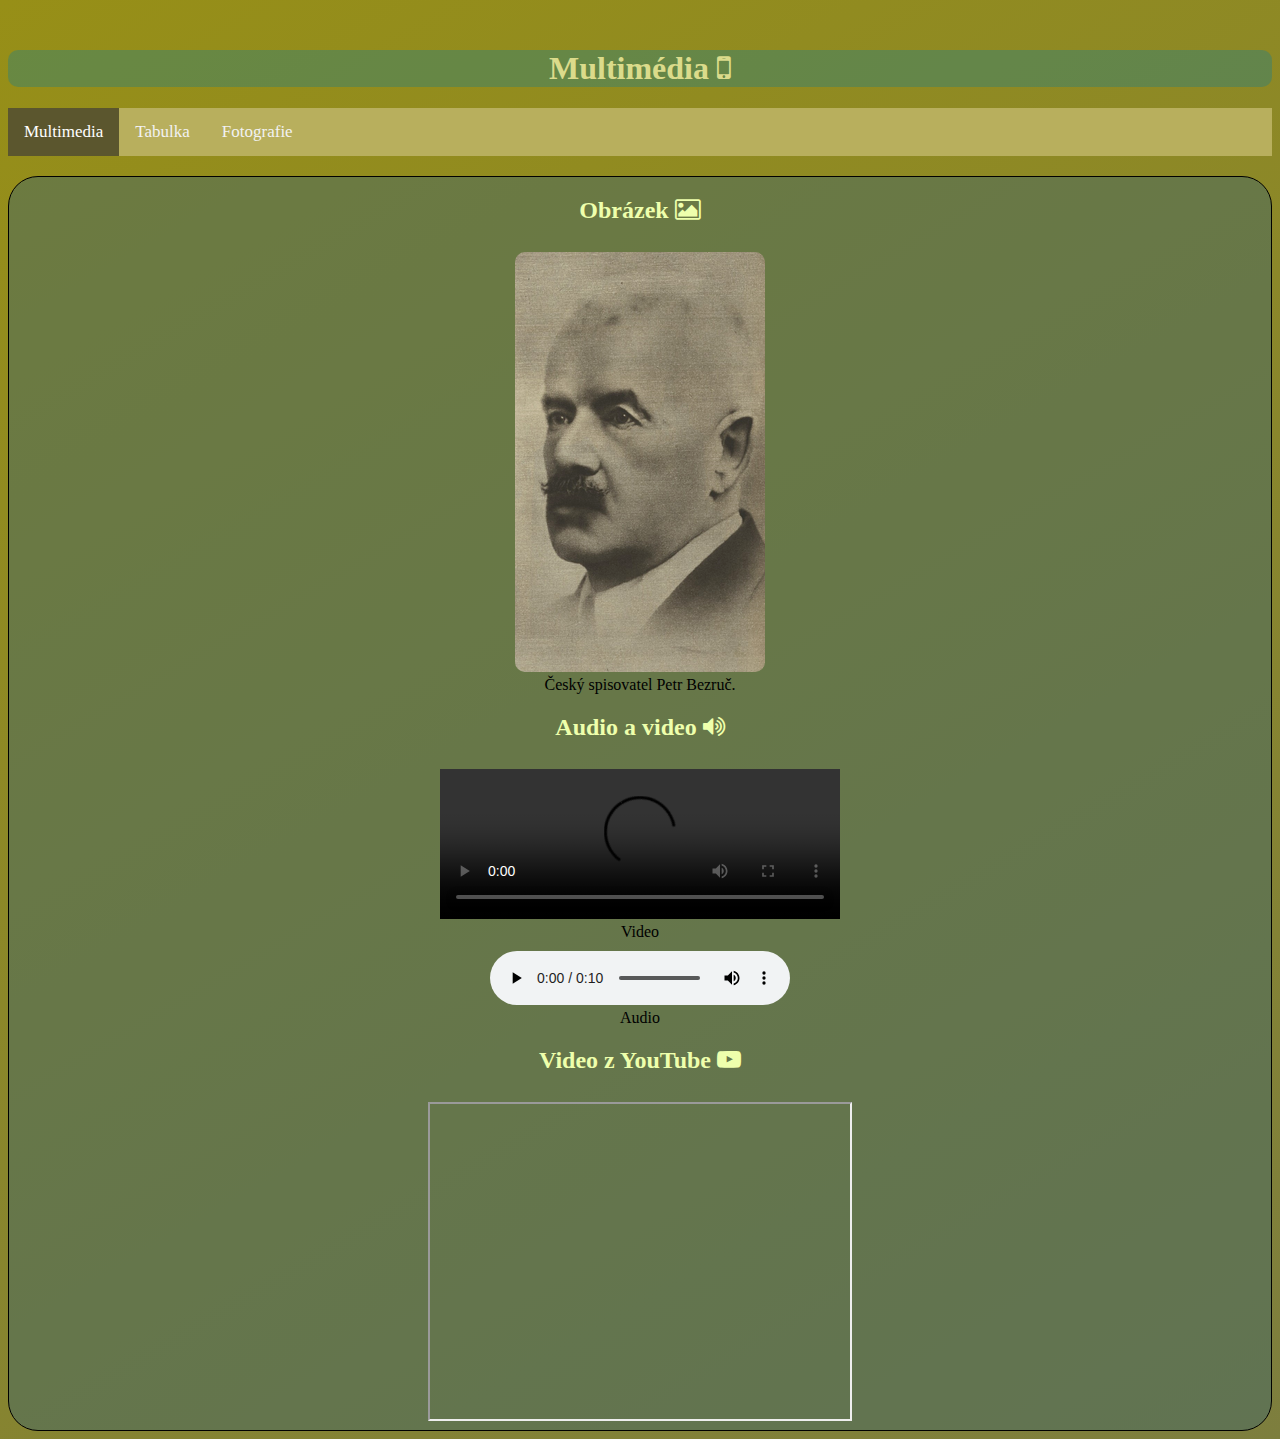
==== multimedia/multimedia.html @ 6070855c "webove stranky" ====
<!DOCTYPE html>
<html lang="en">
<head>
    <meta charset="UTF-8">
    <meta http-equiv="X-UA-Compatible" content="IE=edge">
    <meta name="viewport" content="width=device-width, initial-scale=1.0">
    <link rel="stylesheet" href="multimedia.css">
    <link rel="stylesheet" href="https://cdnjs.cloudflare.com/ajax/libs/font-awesome/4.7.0/css/font-awesome.css"
    integrity="sha512-5A8nwdMOWrSz20fDsjczgUidUBR8liPYU+WymTZP1lmY9G6Oc7HlZv156XqnsgNUzTyMefFTcsFH/tnJE/+xBg=="
    crossorigin="anonymous" />
    <title>HTML</title>
</head>
<body>
    <header>
        <h1>Multimédia <i class="fa fa-mobile" aria-hidden="true"></i></h1>
    </header>
    <div class="topnav">
        <a class="active" href="multimedia/multimedia.html">Multimedia</a>
        <a href="table/table.html">Tabulka</a>
        <a href="foto/foto.html">Fotografie</a>
      </div>
      <main>
        <h2>Obrázek  <i class="fa fa-picture-o" aria-hidden="true"></i></h2>
        <figure>
            <img class="Petr" src="../Petr_Bezruc.png" alt="Petr Bezruč">
            <figcaption>Český spisovatel Petr Bezruč.</figcaption>
        </figure>
        <h2>Audio a video <i class="fa fa-volume-up" aria-hidden="true"></i></h2>
        <div class="video"><video width="400" controls>
                <source src="../10seconds.mp4" type="video/mp4">
                Váš prohlížeš bohužel tento formát nepodporuje.
            </video>
            <figcaption>Video</figcaption>

        </div>
        <div class="audio">
            <audio controls>
                <source src="../10seconds.mp3" type="audio/ogg">
                Váš prohlížeš bohužel tento formát nepodporuje.
            </audio>
<figcaption>Audio</figcaption>
        </div>
        <h2>Video z YouTube <i class="fa fa-youtube-play" aria-hidden="true"></i></h2>
        <div class="youtube">
            <iframe width="420" height="315" src="https://www.youtube.com/watch?v=ho3kMsGXVlU"
        </iframe>
    </div>
    </main>
</body>
</html>
---- multimedia/multimedia.css ----
.topnav {
    background-color: rgb(184, 175, 93);
    overflow: hidden;
  }
  
  /* Style the links inside the navigation bar */
  .topnav a {
    float: left;
    color: #f2f2f2;
    text-align: center;
    padding: 14px 16px;
    text-decoration: none;
    font-size: 17px;
  }
  
  /* Change the color of links on hover */
  .topnav a:hover {
    background-color: #ddd;
    color: black;
  }
  
  /* Add a color to the active/current link */
  .topnav a.active {
    background-color: #00000081;
    color: white;
  }

  body {
    background-image: linear-gradient(150deg, #978f17, #7d7e3e);
    min-height: 100vh;
}

header {
    background-color: rgba(19, 127, 146, 0.349);
    border-radius: 10px;
    margin-bottom: 10px;
    text-align: center;
    color: rgb(219, 219, 139);
    margin-top: 50px;
}

main {
    border: 1px solid rgb(0, 0, 0);
    border-radius: 30px;
    margin-top: 20px;
    background-color: #46686681;
}

h2 {
    color: rgb(238, 255, 172);
    text-align: center;
    padding-bottom: 8px;
}

.Petr {
    border-radius: 10px;
}

.video {
    text-align: center;
    margin: 5px;
    margin-bottom: 10px;
}

.audio {
    text-align: center;
    margin: 5px;
    margin-top: 10px;
}

.youtube {
    text-align: center;
    margin: 5px;
}

figure {
    text-align: center;
}
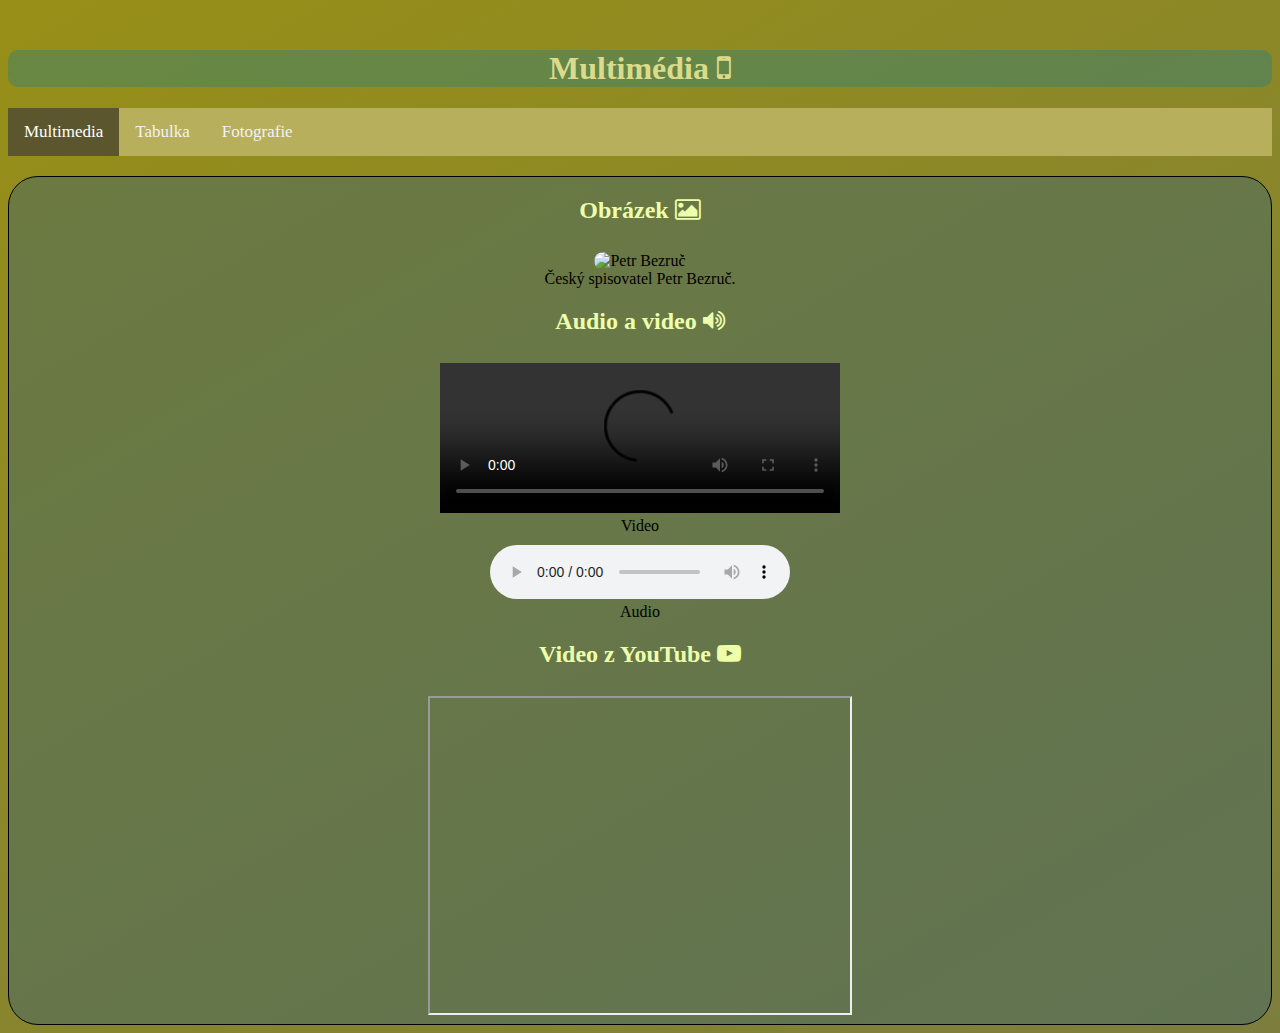
==== commit d96d86d3: "01 - Zaklad webove stranky" ====
--- a/multimedia/multimedia.html
+++ b/multimedia/multimedia.html
@@ -22,12 +22,12 @@
       <main>
         <h2>Obrázek  <i class="fa fa-picture-o" aria-hidden="true"></i></h2>
         <figure>
-            <img class="Petr" src="../Petr_Bezruc.png" alt="Petr Bezruč">
+            <img class="Petr" src="/photos/Petr_Bezruc.png" alt="Petr Bezruč">
             <figcaption>Český spisovatel Petr Bezruč.</figcaption>
         </figure>
         <h2>Audio a video <i class="fa fa-volume-up" aria-hidden="true"></i></h2>
         <div class="video"><video width="400" controls>
-                <source src="../10seconds.mp4" type="video/mp4">
+                <source src="/mp/10seconds.mp4" type="video/mp4">
                 Váš prohlížeš bohužel tento formát nepodporuje.
             </video>
             <figcaption>Video</figcaption>
@@ -35,7 +35,7 @@
         </div>
         <div class="audio">
             <audio controls>
-                <source src="../10seconds.mp3" type="audio/ogg">
+                <source src="/mp/10seconds.mp3" type="audio/ogg">
                 Váš prohlížeš bohužel tento formát nepodporuje.
             </audio>
 <figcaption>Audio</figcaption>
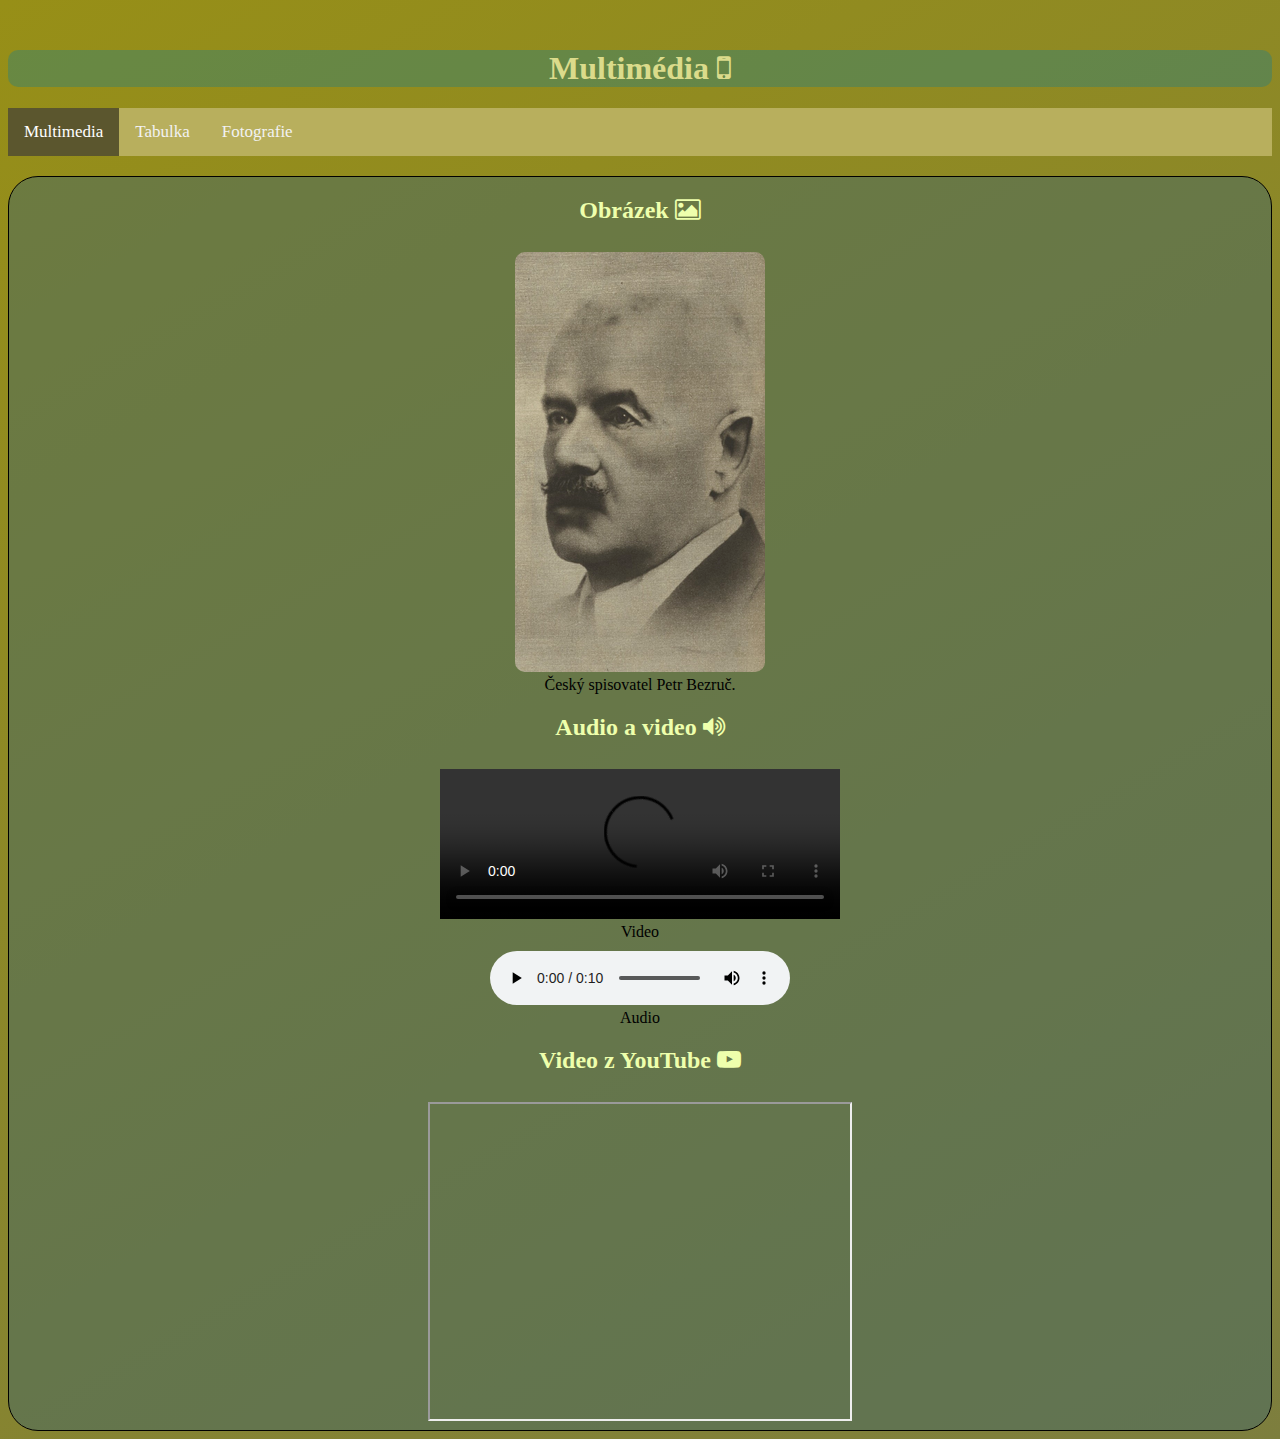
==== commit a72bc2d3: "Stránka" ====
--- a/multimedia/multimedia.html
+++ b/multimedia/multimedia.html
@@ -22,12 +22,12 @@
       <main>
         <h2>Obrázek  <i class="fa fa-picture-o" aria-hidden="true"></i></h2>
         <figure>
-            <img class="Petr" src="/photos/Petr_Bezruc.png" alt="Petr Bezruč">
+            <img class="Petr" src="../photos/Petr_Bezruc.png" alt="Petr Bezruč">
             <figcaption>Český spisovatel Petr Bezruč.</figcaption>
         </figure>
         <h2>Audio a video <i class="fa fa-volume-up" aria-hidden="true"></i></h2>
         <div class="video"><video width="400" controls>
-                <source src="/mp/10seconds.mp4" type="video/mp4">
+                <source src="../multimedia/10seconds.mp4" type="video/mp4">
                 Váš prohlížeš bohužel tento formát nepodporuje.
             </video>
             <figcaption>Video</figcaption>
@@ -35,7 +35,7 @@
         </div>
         <div class="audio">
             <audio controls>
-                <source src="/mp/10seconds.mp3" type="audio/ogg">
+                <source src="../multimedia/10seconds.mp3" type="audio/ogg">
                 Váš prohlížeš bohužel tento formát nepodporuje.
             </audio>
 <figcaption>Audio</figcaption>
